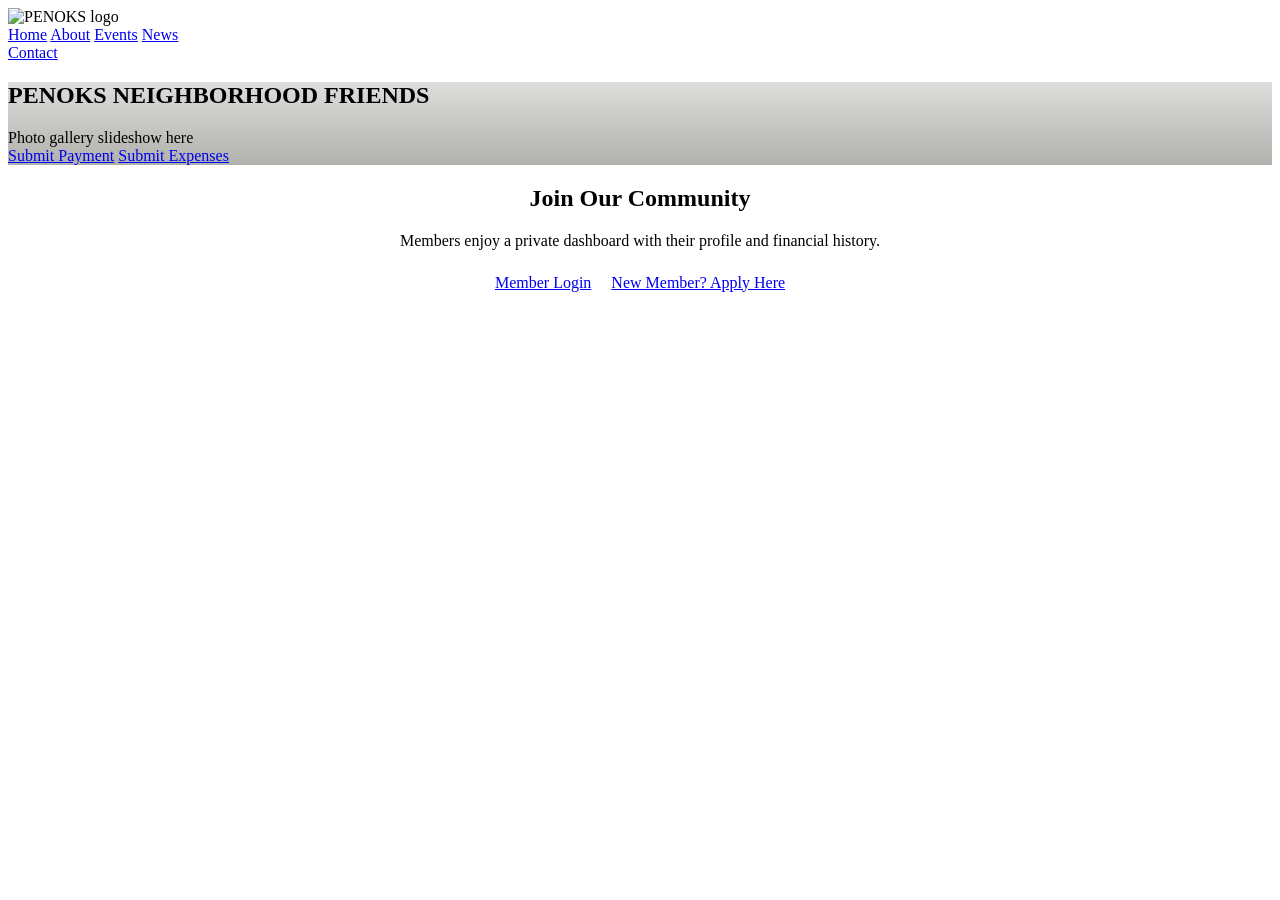
==== app/public/index.html @ 1dc72ca3 "init commit" ====
<!DOCTYPE html>
<html lang="en">
<head>
<meta charset="UTF-8">
<meta name="viewport" content="width=device-width, initial-scale=1.0">
<title>PENOKS Neighborhood Friends</title>
<link rel="stylesheet" href="/css/style.css">
<style>
  .hero {
    background: linear-gradient(rgba(30,30,20,0.15), rgba(30,30,20,0.35)), url('/assets/hero.jpg');
  }
</style>
</head>
<body>

<header class="navbar">
  <div class="brand">
    <img src="/assets/logo.png" alt="PENOKS logo">
  </div>
  <nav>
    <a href="/index.html" class="active">Home</a>
    <a href="/about.html">About</a>
    <a href="/events.html">Events</a>
    <a href="/news.html">News</a>
  </nav>
  <a class="contact-btn" href="/contact.html">Contact</a>
</header>

<section class="hero">
  <h1>PENOKS NEIGHBORHOOD FRIENDS</h1>
  <div class="gallery-box">Photo gallery slideshow here</div>

  <div class="hero-actions">
    <a class="pill-btn dark" href="/submit-payment.html">Submit Payment</a>
    <a class="pill-btn dark" href="/submit-expenses.html">Submit Expenses</a>
  </div>
</section>

<section class="page-section" style="text-align:center;">
  <h1 class="serif">Join Our Community</h1>
  <p class="subtle">Members enjoy a private dashboard with their profile and financial history.</p>
  <div style="display:flex; gap:20px; justify-content:center; margin-top:24px; flex-wrap:wrap;">
    <a class="btn" href="/login.html">Member Login</a>
    <a class="btn secondary" id="applyBtn" href="#">New Member? Apply Here</a>
  </div>
</section>

<script>
  // "New members apply" opens the requirements PDF first, then links on to the application form
  document.getElementById('applyBtn').addEventListener('click', (e) => {
    e.preventDefault();
    window.open('/membership-requirements.pdf', '_blank');
    window.location.href = '/member-apply.html';
  });
</script>

</body>
</html>
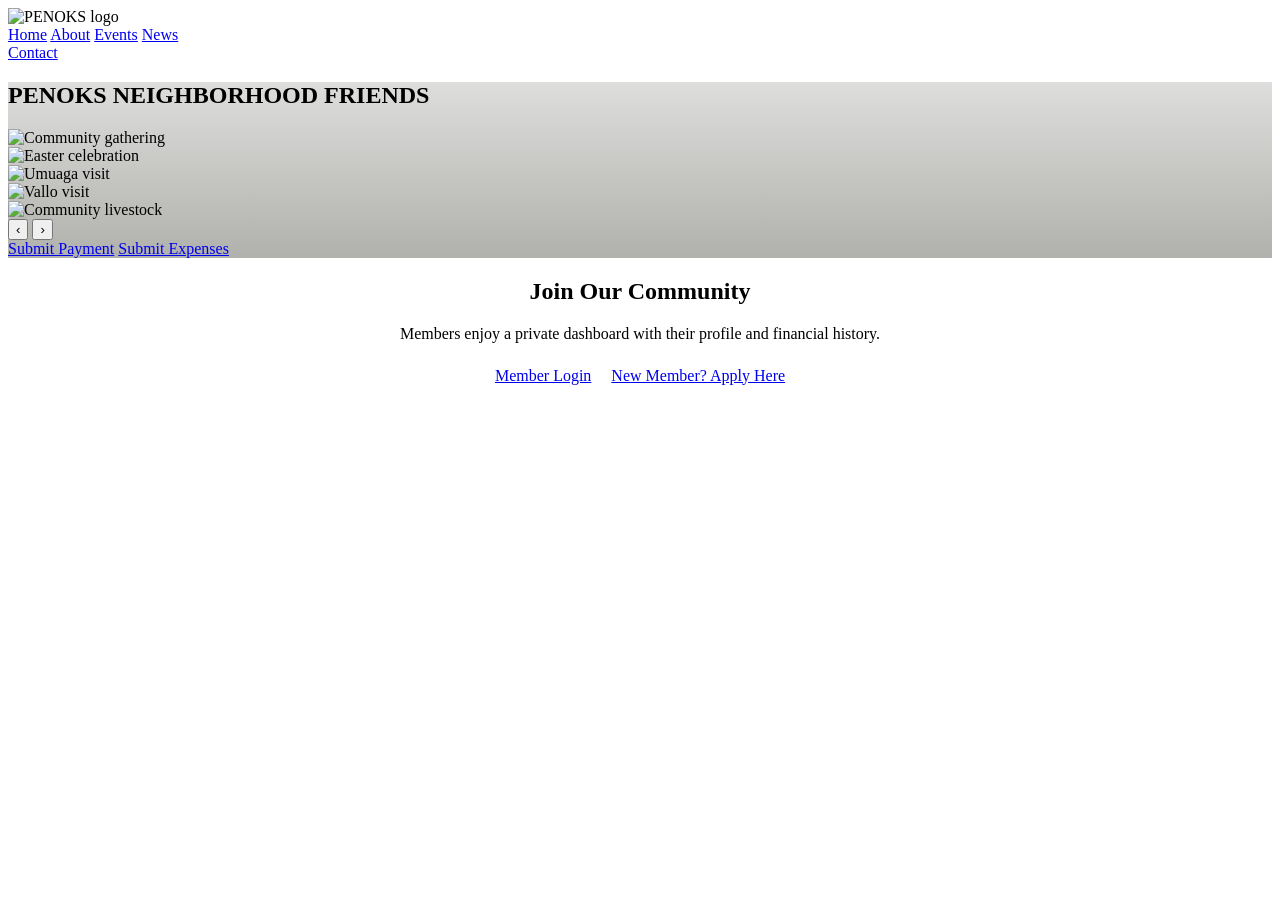
==== commit 7ce211bc: "updatev1" ====
--- a/app/public/index.html
+++ b/app/public/index.html
@@ -28,7 +28,18 @@
 
 <section class="hero">
   <h1>PENOKS NEIGHBORHOOD FRIENDS</h1>
-  <div class="gallery-box">Photo gallery slideshow here</div>
+  <div class="gallery-slideshow" id="gallerySlideshow">
+    <div class="slideshow-track" id="slideshowTrack">
+      <div class="slide"><img src="/assets/gallery/gallery-1.jpg" alt="Community gathering"></div>
+      <div class="slide"><img src="/assets/gallery/gallery-2.jpg" alt="Easter celebration"></div>
+      <div class="slide"><img src="/assets/gallery/gallery-3.jpg" alt="Umuaga visit"></div>
+      <div class="slide"><img src="/assets/gallery/gallery-4.jpg" alt="Vallo visit"></div>
+      <div class="slide"><img src="/assets/gallery/gallery-5.jpg" alt="Community livestock"></div>
+    </div>
+    <button class="slide-nav prev" id="slidePrev" aria-label="Previous photo">&#8249;</button>
+    <button class="slide-nav next" id="slideNext" aria-label="Next photo">&#8250;</button>
+    <div class="slide-dots" id="slideDots"></div>
+  </div>
 
   <div class="hero-actions">
     <a class="pill-btn dark" href="/submit-payment.html">Submit Payment</a>
@@ -53,6 +64,6 @@
     window.location.href = '/member-apply.html';
   });
 </script>
-
+  <script src="/js/gallery-slideshow.js"></script>
 </body>
 </html>
